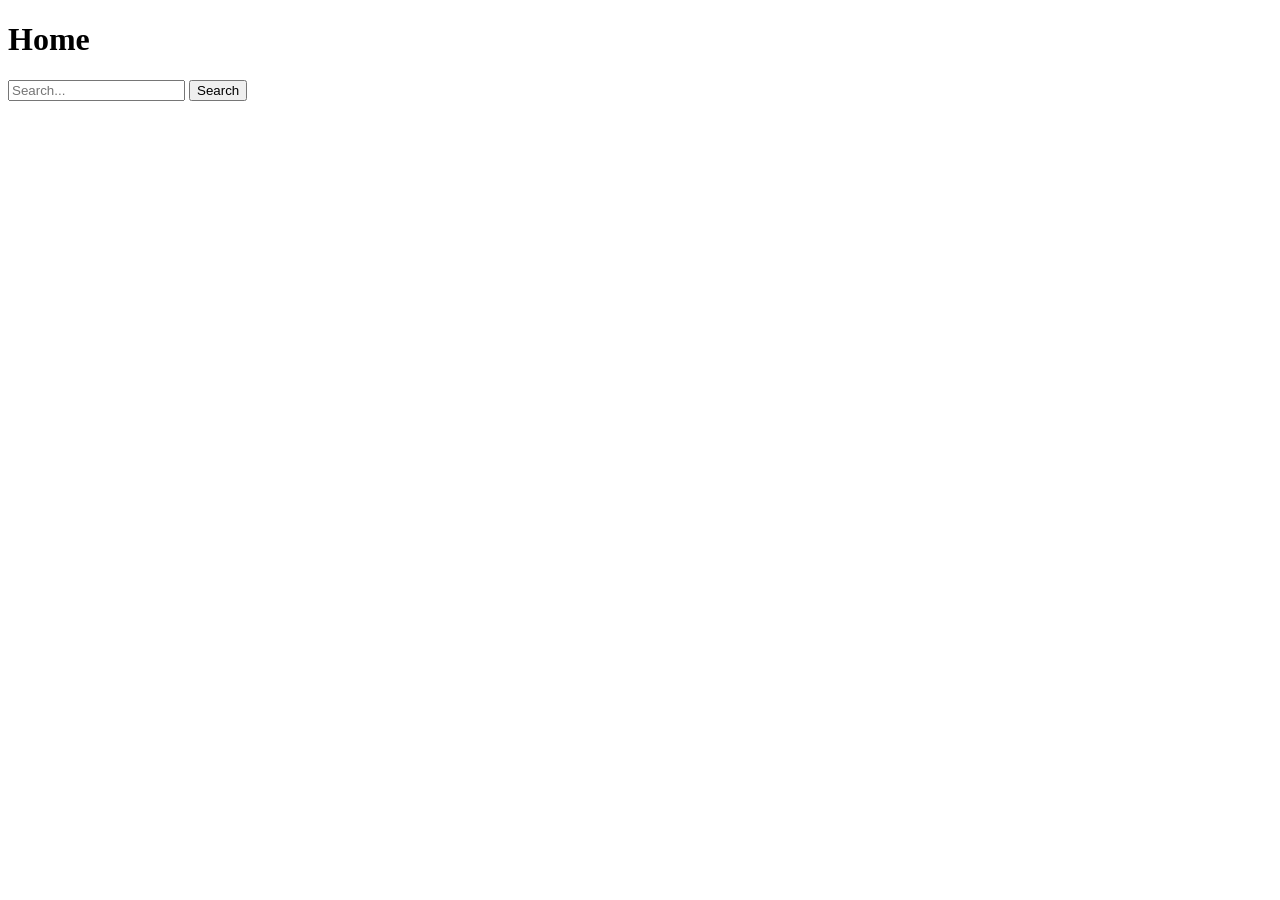
==== view/home.html @ f6a25ddc "login.js" ====
<!DOCTYPE html>
<html lang="en">
<head>
    <meta charset="UTF-8">
    <meta name="viewport" content="width=device-width, initial-scale=1.0">
    <title>Document</title>
</head>
<body>
    <h1>Home</h1>
    <input type="text" id="searchInput" placeholder="Search...">
    <button onclick="search()">Search</button>

    <script src="./script/api.js"></script>
    <script>
        function search() {
            const title = document.getElementById('searchInput').value;
            searchTitle(title);
        }
    </script>

    
</body>
</html>
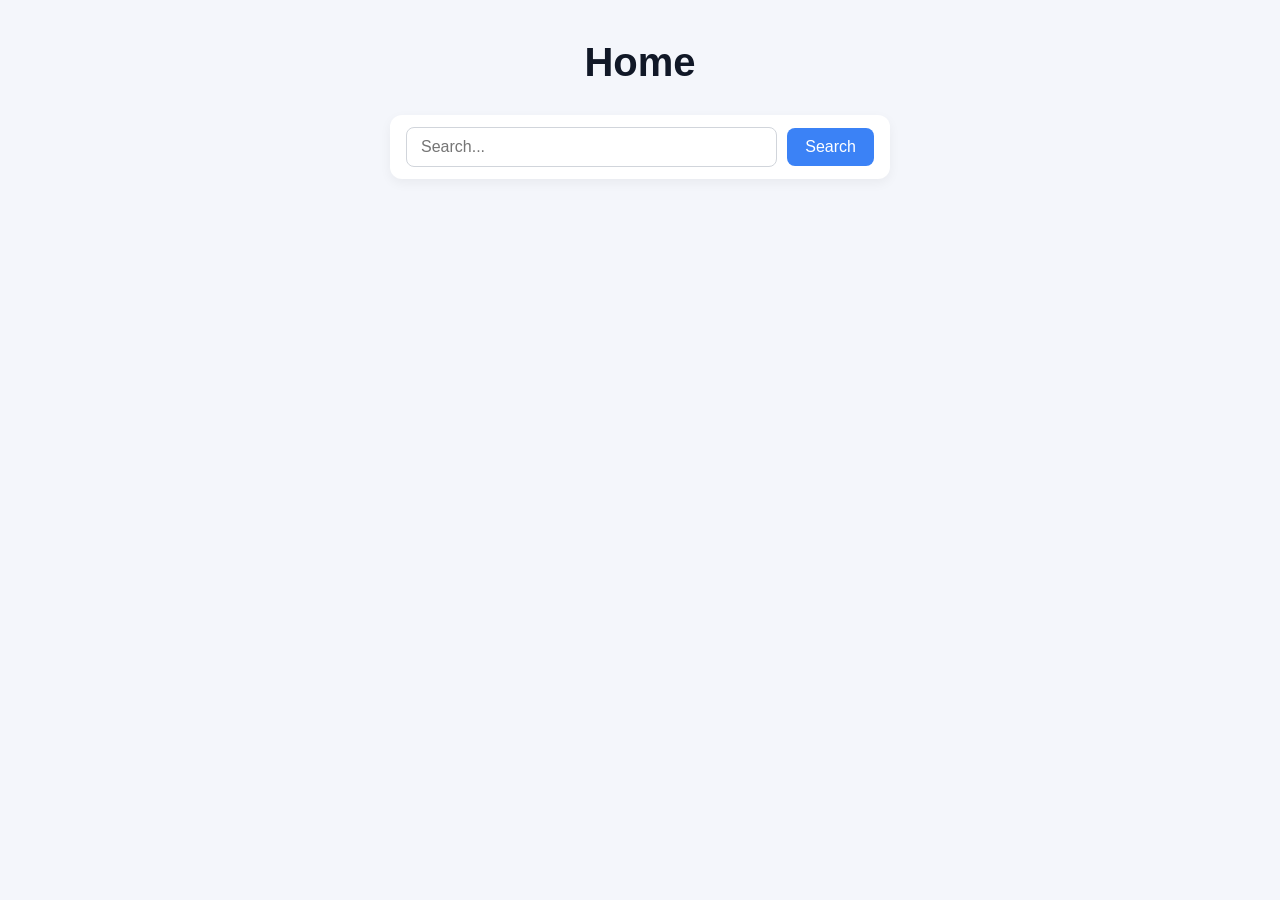
==== commit 3cbbdc78: "link page to css stylesheet" ====
--- a/view/home.html
+++ b/view/home.html
@@ -4,20 +4,21 @@
     <meta charset="UTF-8">
     <meta name="viewport" content="width=device-width, initial-scale=1.0">
     <title>Document</title>
+    <script src="../script/api.js"></script>
+    <link rel="stylesheet" href="home.css">
+
+    
 </head>
 <body>
     <h1>Home</h1>
-    <input type="text" id="searchInput" placeholder="Search...">
-    <button onclick="search()">Search</button>
+    <form onsubmit="event.preventDefault(); searchTitle(document.getElementById('searchInput').value);">
+        <input type="text" id="searchInput" placeholder="Search...">
+        <button type="submit">Search</button>
+    </form>
 
-    <script src="./script/api.js"></script>
-    <script>
-        function search() {
-            const title = document.getElementById('searchInput').value;
-            searchTitle(title);
-        }
-    </script>
+    <div id="searchResults">
+        <!-- Search results will be displayed here -->
+    </div>
 
-    
 </body>
 </html>
--- a/view/home.css
+++ b/view/home.css
@@ -0,0 +1,191 @@
+/* === Base Reset === */
+* {
+  margin: 0;
+  padding: 0;
+  box-sizing: border-box;
+  font-family: "Poppins", "Inter", sans-serif;
+}
+
+body {
+  background-color: #f4f6fb;
+  color: #1f2937;
+  display: flex;
+  flex-direction: column;
+  align-items: center;
+  min-height: 100vh;
+  padding: 40px 20px;
+}
+
+/* === Header === */
+h1 {
+  font-size: 2.5rem;
+  font-weight: 600;
+  color: #111827;
+  margin-bottom: 30px;
+}
+
+/* === Search Form === */
+form {
+  display: flex;
+  align-items: center;
+  gap: 10px;
+  background-color: #ffffff;
+  padding: 12px 16px;
+  border-radius: 12px;
+  box-shadow: 0 4px 12px rgba(0, 0, 0, 0.05);
+  max-width: 500px;
+  width: 100%;
+  transition: box-shadow 0.2s ease;
+}
+
+form:hover {
+  box-shadow: 0 6px 18px rgba(0, 0, 0, 0.08);
+}
+
+#searchInput {
+  flex: 1;
+  padding: 10px 14px;
+  border: 1px solid #d1d5db;
+  border-radius: 8px;
+  font-size: 1rem;
+  outline: none;
+  transition: border-color 0.2s ease;
+}
+
+#searchInput:focus {
+  border-color: #3b82f6;
+}
+
+button {
+  background-color: #3b82f6;
+  color: white;
+  border: none;
+  border-radius: 8px;
+  padding: 10px 18px;
+  font-size: 1rem;
+  cursor: pointer;
+  transition: background-color 0.2s ease, transform 0.1s ease;
+}
+
+button:hover {
+  background-color: #2563eb;
+  transform: translateY(-1px);
+}
+
+/* === Search Results Container === */
+#searchResults {
+  margin-top: 40px;
+  width: 100%;
+  max-width: 1000px;
+  display: grid;
+  grid-template-columns: repeat(auto-fit, minmax(260px, 1fr));
+  gap: 24px;
+}
+
+/* === Each Movie Card (auto generated by JS) === */
+#searchResults > div {
+  background-color: #ffffff;
+  border-radius: 14px;
+  box-shadow: 0 4px 12px rgba(0, 0, 0, 0.06);
+  overflow: hidden;
+  padding: 0;
+  transition: transform 0.2s ease, box-shadow 0.2s ease;
+  text-align: center;
+}
+
+#searchResults > div:hover {
+  transform: translateY(-6px);
+  box-shadow: 0 8px 20px rgba(0, 0, 0, 0.1);
+}
+
+/* === Poster === */
+#searchResults img {
+  width: 100%;
+  height: 340px;
+  object-fit: cover;
+  border-bottom: 1px solid #e5e7eb;
+}
+
+/* === Movie Title === */
+#searchResults h3 {
+  font-size: 1.05rem;
+  font-weight: 600;
+  color: #111827;
+  margin: 14px 10px 6px;
+  line-height: 1.4;
+}
+
+/* === Year inside title parentheses === */
+#searchResults h3::first-line {
+  font-weight: 600;
+}
+
+/* === Actor Text === */
+#searchResults strong {
+  display: block;
+  color: #374151;
+  margin: 4px 0 4px;
+  font-size: 0.95rem;
+}
+
+#searchResults br + strong {
+  margin-top: 8px;
+}
+
+/* === Actor names === */
+#searchResults div {
+  color: #6b7280;
+  font-size: 0.9rem;
+  line-height: 1.4;
+}
+
+/* === IMDb Link === */
+#searchResults a {
+  display: inline-block;
+  background-color: #facc15;
+  color: #111827;
+  font-weight: 600;
+  text-decoration: none;
+  border-radius: 6px;
+  padding: 6px 10px;
+  margin: 8px 0 14px;
+  font-size: 0.85rem;
+  transition: background-color 0.2s ease, transform 0.1s ease;
+}
+
+#searchResults a:hover {
+  background-color: #fbbf24;
+  transform: translateY(-1px);
+}
+
+/* === Divider Line (from <hr>) === */
+#searchResults hr {
+  border: none;
+  border-top: 1px solid #e5e7eb;
+  margin: 8px 16px 0;
+}
+
+/* === "No results" text === */
+#searchResults p {
+  grid-column: 1 / -1;
+  text-align: center;
+  color: #6b7280;
+  font-size: 1rem;
+  margin-top: 30px;
+}
+
+/* === Responsive === */
+@media (max-width: 600px) {
+  form {
+    flex-direction: column;
+    gap: 8px;
+  }
+
+  button {
+    width: 100%;
+  }
+
+  #searchResults img {
+    height: 300px;
+  }
+}
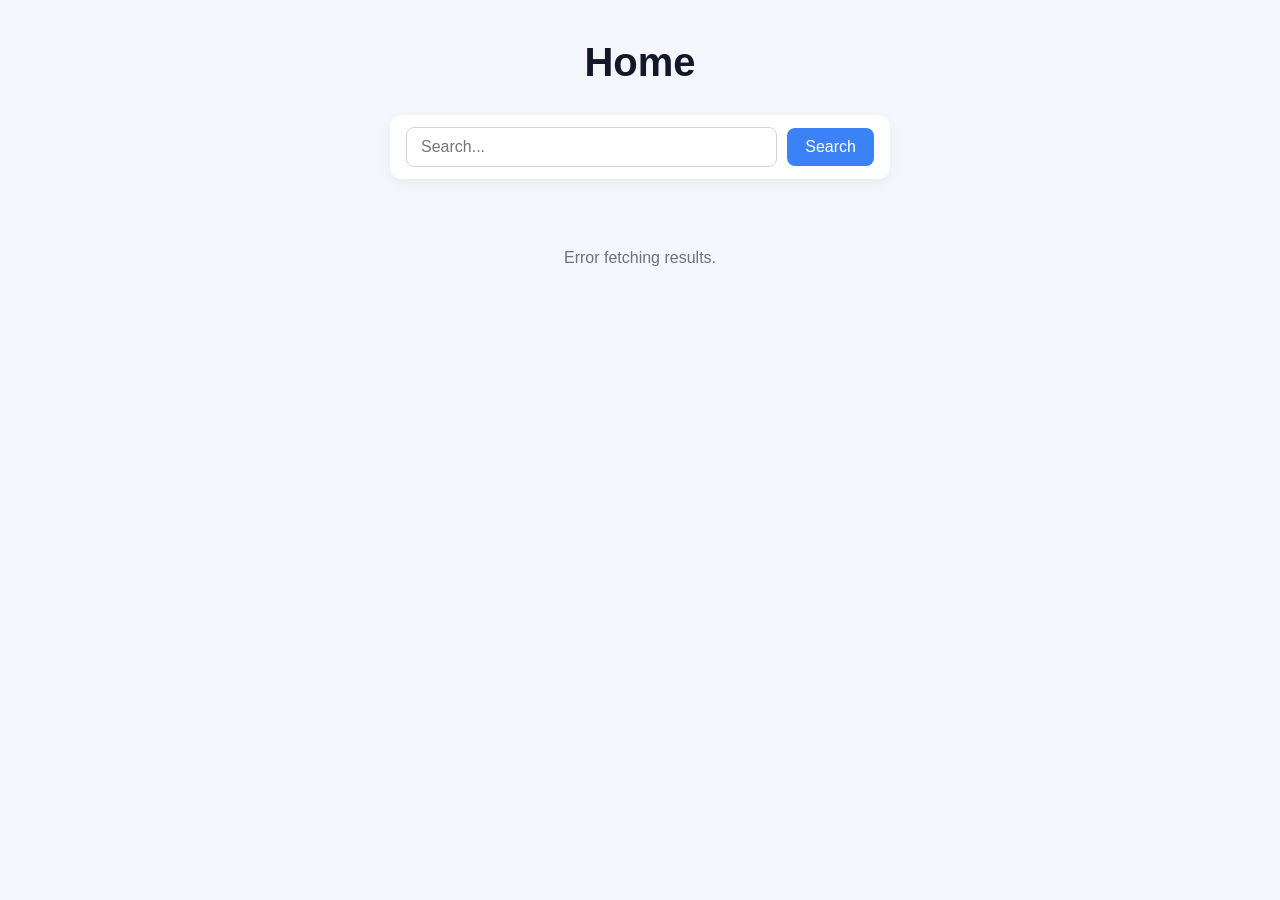
==== commit 74973f9b: "homepage" ====
--- a/view/home.html
+++ b/view/home.html
@@ -9,7 +9,7 @@
 
     
 </head>
-<body>
+<body onload = "defaultHomePage('A')">
     <h1>Home</h1>
     <form onsubmit="event.preventDefault(); searchTitle(document.getElementById('searchInput').value);">
         <input type="text" id="searchInput" placeholder="Search...">
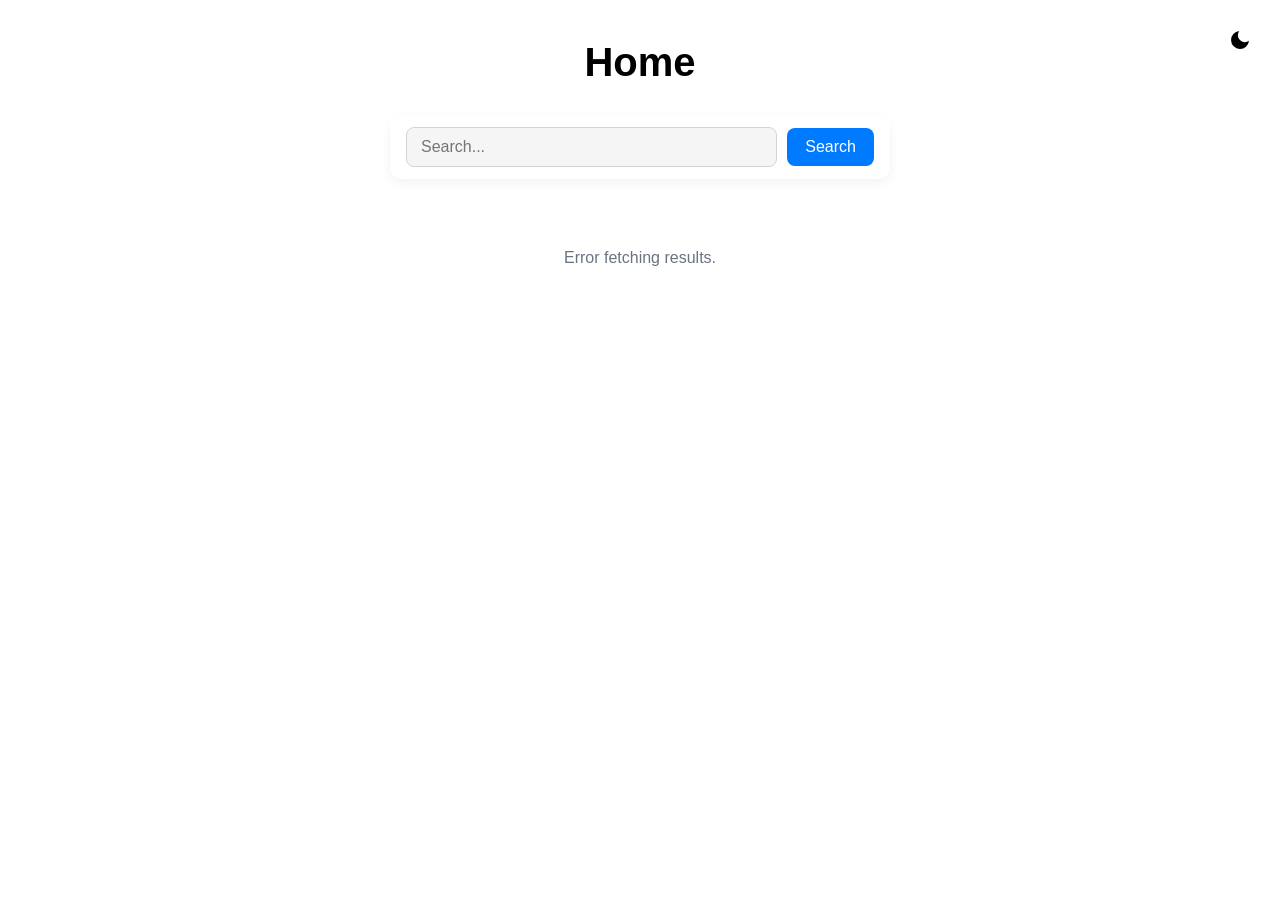
==== commit 5c70d625: "final commit" ====
--- a/view/home.html
+++ b/view/home.html
@@ -3,13 +3,20 @@
 <head>
     <meta charset="UTF-8">
     <meta name="viewport" content="width=device-width, initial-scale=1.0">
-    <title>Document</title>
+    <title>Home - MovieFinder</title>
     <script src="../script/api.js"></script>
+    <script src="../script/theme-toggle.js"></script>
     <link rel="stylesheet" href="home.css">
+    <link rel="stylesheet" href="theme-toggle.css">
+</head>
+<body onload="defaultHomePage('A')">
+    <!-- Theme Toggle Button -->
+    <button class="theme-toggle" onclick="toggleTheme()" aria-label="Toggle theme">
+        <svg xmlns="http://www.w3.org/2000/svg" viewBox="0 0 24 24">
+            <path d="M21 12.79A9 9 0 1 1 11.21 3 7 7 0 0 0 21 12.79z"/>
+        </svg>
+    </button>
 
-    
-</head>
-<body onload = "defaultHomePage('A')">
     <h1>Home</h1>
     <form onsubmit="event.preventDefault(); searchTitle(document.getElementById('searchInput').value);">
         <input type="text" id="searchInput" placeholder="Search...">
@@ -19,6 +26,5 @@
     <div id="searchResults">
         <!-- Search results will be displayed here -->
     </div>
-
 </body>
 </html>
--- a/view/theme-toggle.css
+++ b/view/theme-toggle.css
@@ -0,0 +1,136 @@
+
+/* Theme Toggle Button Styles */
+.theme-toggle {
+    position: fixed;
+    top: 20px;
+    right: 20px;
+    z-index: 1000;
+    background: none;
+    border: none;
+    cursor: pointer;
+    padding: 8px;
+    border-radius: 50%;
+    transition: background-color 0.3s ease;
+}
+
+.theme-toggle:hover {
+    background-color: rgba(128, 128, 128, 0.2);
+}
+
+.theme-toggle svg {
+    width: 24px;
+    height: 24px;
+    fill: var(--text-color);
+}
+
+/* Light Mode (Default) */
+:root {
+    --bg-color: #ffffff;
+    --text-color: #000000;
+    --input-bg: #f5f5f5;
+    --input-border: #ddd;
+    --button-bg: #007bff;
+    --button-hover: #0056b3;
+    --container-bg: #ffffff;
+    --panel-bg: #f8f9fa;
+}
+
+/* Dark Mode */
+[data-theme="dark"] {
+    --bg-color: #1a1a1a;
+    --text-color: #ffffff;
+    --input-bg: #2d2d2d;
+    --input-border: #444;
+    --button-bg: #0d6efd;
+    --button-hover: #0a58ca;
+    --container-bg: #242424;
+    --panel-bg: #2d2d2d;
+}
+
+/* Apply theme variables */
+body {
+    background-color: var(--bg-color);
+    color: var(--text-color);
+    transition: background-color 0.3s ease, color 0.3s ease;
+}
+
+form{
+    background-color: var(--container-bg);
+}
+h1{
+    color: var(--text-color);
+}
+input[type="text"],
+input[type="email"],
+input[type="password"] {
+    background-color: var(--input-bg);
+    color: var(--text-color);
+    border: 1px solid var(--input-border);
+    transition: background-color 0.3s ease, color 0.3s ease, border-color 0.3s ease;
+}
+
+button[type="submit"] {
+    background-color: var(--button-bg);
+    color: white;
+    transition: background-color 0.3s ease;
+}
+
+button[type="submit"]:hover {
+    background-color: var(--button-hover);
+}
+
+.container {
+    background-color: var(--container-bg);
+    transition: background-color 0.3s ease;
+}
+
+.left-panel,
+.right-panel {
+    background-color: var(--panel-bg);
+    transition: background-color 0.3s ease;
+}
+
+#searchResults {
+    color: var(--text-color);
+}
+
+/* Movie Card Styles for Theme */
+.movie-card {
+    background-color: var(--panel-bg);
+    border: 1px solid var(--input-border);
+    border-radius: 8px;
+    padding: 16px;
+    margin: 16px 0;
+    transition: all 0.3s ease;
+}
+
+.movie-card:hover {
+    transform: translateY(-2px);
+    box-shadow: 0 4px 8px rgba(0, 0, 0, 0.2);
+}
+
+.movie-card h3 {
+    color: var(--text-color);
+    margin: 8px 0;
+}
+
+.movie-card p {
+    color: var(--text-color);
+    opacity: 0.8;
+}
+
+.movie-card a {
+    color: var(--button-bg);
+    text-decoration: none;
+    transition: color 0.3s ease;
+}
+
+.movie-card a:hover {
+    color: var(--button-hover);
+    text-decoration: underline;
+}
+
+.movie-card img {
+    border-radius: 4px;
+    border: 1px solid var(--input-border);
+}
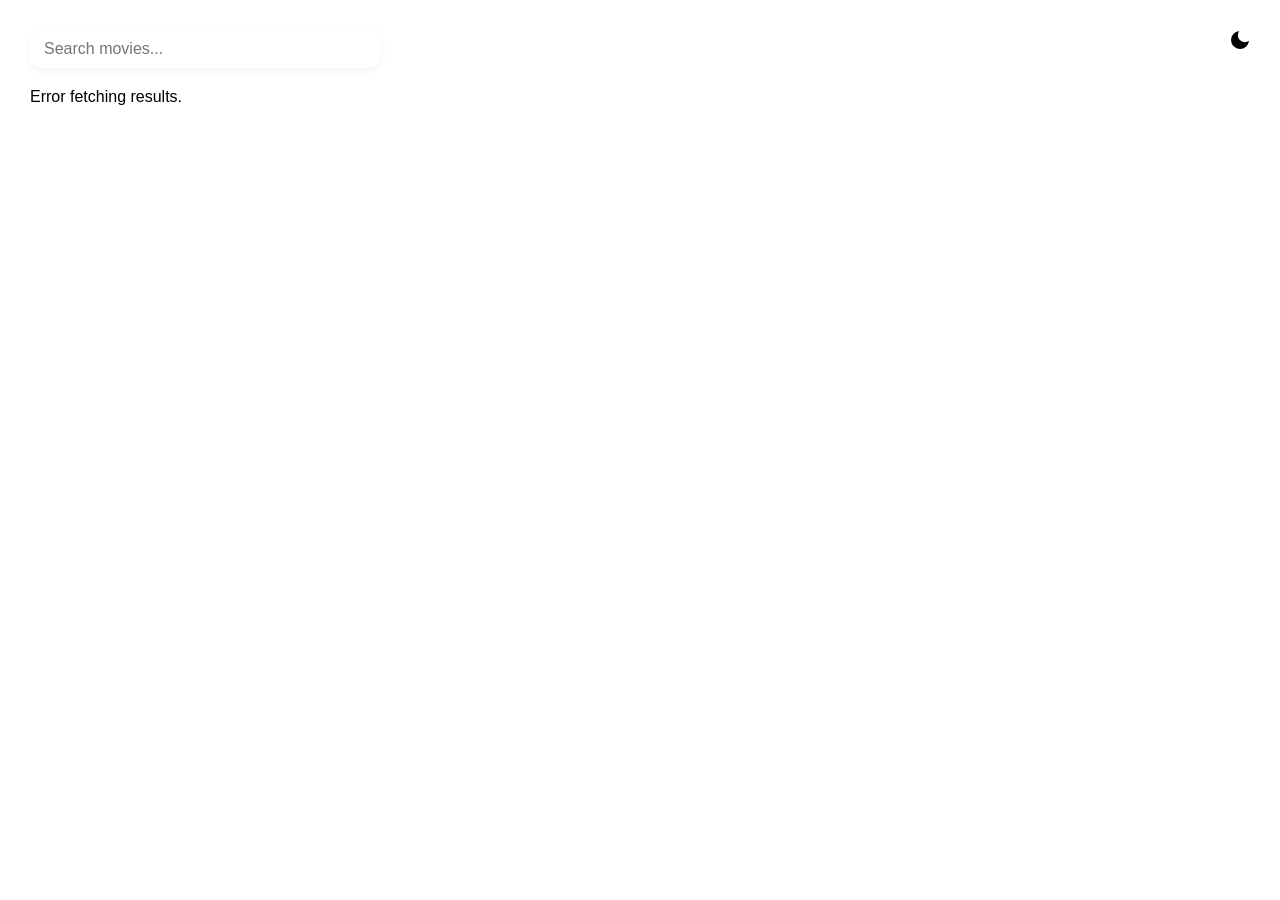
==== commit 93a49a2d: "finish redesign" ====
--- a/view/home.html
+++ b/view/home.html
@@ -3,28 +3,28 @@
 <head>
     <meta charset="UTF-8">
     <meta name="viewport" content="width=device-width, initial-scale=1.0">
-    <title>Home - MovieFinder</title>
+    <title>MovieFinder</title>
     <script src="../script/api.js"></script>
     <script src="../script/theme-toggle.js"></script>
+    <link rel="icon" type="image/png" href="../public/image_k.png">
     <link rel="stylesheet" href="home.css">
     <link rel="stylesheet" href="theme-toggle.css">
 </head>
+
 <body onload="defaultHomePage('A')">
-    <!-- Theme Toggle Button -->
+    
+    <!-- Theme Button -->
     <button class="theme-toggle" onclick="toggleTheme()" aria-label="Toggle theme">
         <svg xmlns="http://www.w3.org/2000/svg" viewBox="0 0 24 24">
             <path d="M21 12.79A9 9 0 1 1 11.21 3 7 7 0 0 0 21 12.79z"/>
         </svg>
     </button>
-
-    <h1>Home</h1>
-    <form onsubmit="event.preventDefault(); searchTitle(document.getElementById('searchInput').value);">
-        <input type="text" id="searchInput" placeholder="Search...">
-        <button type="submit">Search</button>
-    </form>
-
-    <div id="searchResults">
-        <!-- Search results will be displayed here -->
+    <!-- Search Bar (Top Left) -->
+    <div class="top-bar">
+        <form onsubmit="event.preventDefault(); searchTitle(document.getElementById('searchInput').value);">
+            <input type="text" id="searchInput" placeholder="Search movies...">
+        </form>
     </div>
+    <div id="searchResults"></div>
 </body>
-</html>+</html>
--- a/view/home.css
+++ b/view/home.css
@@ -1,191 +1,137 @@
-/* === Base Reset === */
+
+
+
+
+
+/* Reset */
 * {
   margin: 0;
   padding: 0;
   box-sizing: border-box;
-  font-family: "Poppins", "Inter", sans-serif;
+  font-family: "Inter", sans-serif;
 }
 
 body {
-  background-color: #f4f6fb;
+  background-color: #f6f7fb;
   color: #1f2937;
-  display: flex;
-  flex-direction: column;
-  align-items: center;
-  min-height: 100vh;
-  padding: 40px 20px;
+  padding: 30px;
 }
 
-/* === Header === */
-h1 {
-  font-size: 2.5rem;
-  font-weight: 600;
-  color: #111827;
-  margin-bottom: 30px;
+/* === Top Bar (Search Left) === */
+.top-bar {
+  width: 100%;
+  display: flex;
+  justify-content: flex-start;
+  margin-bottom: 15px;
 }
 
-/* === Search Form === */
 form {
   display: flex;
   align-items: center;
   gap: 10px;
-  background-color: #ffffff;
-  padding: 12px 16px;
+  background: #ffffff;
+  padding: 10px 14px;
   border-radius: 12px;
-  box-shadow: 0 4px 12px rgba(0, 0, 0, 0.05);
-  max-width: 500px;
-  width: 100%;
-  transition: box-shadow 0.2s ease;
-}
-
-form:hover {
-  box-shadow: 0 6px 18px rgba(0, 0, 0, 0.08);
+  box-shadow: 0 2px 10px rgba(0,0,0,0.05);
+  width: 350px;
 }
 
 #searchInput {
   flex: 1;
-  padding: 10px 14px;
-  border: 1px solid #d1d5db;
-  border-radius: 8px;
+  border: none;
+  outline: none;
   font-size: 1rem;
-  outline: none;
-  transition: border-color 0.2s ease;
-}
-
-#searchInput:focus {
-  border-color: #3b82f6;
+  background: transparent;
 }
 
 button {
-  background-color: #3b82f6;
+  background: white;
+  border: none;
   color: white;
-  border: none;
+  padding: 8px 14px;
   border-radius: 8px;
-  padding: 10px 18px;
-  font-size: 1rem;
+  font-size: 0.95rem;
   cursor: pointer;
-  transition: background-color 0.2s ease, transform 0.1s ease;
+}
+button:hover {
+  background: #2563eb;
 }
 
-button:hover {
-  background-color: #2563eb;
-  transform: translateY(-1px);
+/* === Movie Grid === */
+#searchResults {
+  margin-top: 10px;
+  display: grid;
+  grid-template-columns: repeat(auto-fit, minmax(300px, 1fr));
+  gap: 50px;
+  padding-top: 5px;
 }
 
-/* === Search Results Container === */
-#searchResults {
-  margin-top: 40px;
-  width: 100%;
-  max-width: 1000px;
-  display: grid;
-  grid-template-columns: repeat(auto-fit, minmax(260px, 1fr));
-  gap: 24px;
-}
-
-/* === Each Movie Card (auto generated by JS) === */
+/* === Card === */
 #searchResults > div {
-  background-color: #ffffff;
   border-radius: 14px;
-  box-shadow: 0 4px 12px rgba(0, 0, 0, 0.06);
   overflow: hidden;
-  padding: 0;
-  transition: transform 0.2s ease, box-shadow 0.2s ease;
-  text-align: center;
+  box-shadow: 0 4px 15px rgba(0,0,0,0.05);
+  transition: transform 0.2s ease;
 }
 
 #searchResults > div:hover {
-  transform: translateY(-6px);
-  box-shadow: 0 8px 20px rgba(0, 0, 0, 0.1);
+  transform: translateY(-4px);
 }
 
-/* === Poster === */
+/* Poster */
 #searchResults img {
   width: 100%;
-  height: 340px;
+  height: 320px;
   object-fit: cover;
-  border-bottom: 1px solid #e5e7eb;
 }
 
-/* === Movie Title === */
+/* Title */
 #searchResults h3 {
-  font-size: 1.05rem;
+  font-size: 1rem;
   font-weight: 600;
-  color: #111827;
-  margin: 14px 10px 6px;
-  line-height: 1.4;
+  margin: 12px 14px 4px;
+
 }
 
-/* === Year inside title parentheses === */
-#searchResults h3::first-line {
-  font-weight: 600;
+/* Actors Label */
+#searchResults strong {
+  display: block;
+  font-size: 0.85rem;
+  margin: 10px 0 4px;
+  ;
 }
 
-/* === Actor Text === */
-#searchResults strong {
-  display: block;
-  color: #374151;
-  margin: 4px 0 4px;
-  font-size: 0.95rem;
+/* Actor text */
+#searchResults div {
+  font-size: 0.85rem;
+  color: #6b7280;
+  margin-bottom: 10px;
+  padding: 0 12px;
 }
 
-#searchResults br + strong {
-  margin-top: 8px;
+/* IMDB button */
+#searchResults a {
+  display: inline-block;
+  background: #fde047;
+  color: #1f2937;
+  font-weight: 600;
+  padding: 7px 12px;
+  border-radius: 6px;
+  margin: 10px auto 14px;
+  text-decoration: none;
+  font-size: 0.85rem;
+  transition: 0.2s;
+}
+#searchResults a:hover {
+  background: #facc15;
 }
 
-/* === Actor names === */
-#searchResults div {
-  color: #6b7280;
-  font-size: 0.9rem;
-  line-height: 1.4;
-}
-
-/* === IMDb Link === */
-#searchResults a {
-  display: inline-block;
-  background-color: #facc15;
-  color: #111827;
-  font-weight: 600;
-  text-decoration: none;
-  border-radius: 6px;
-  padding: 6px 10px;
-  margin: 8px 0 14px;
-  font-size: 0.85rem;
-  transition: background-color 0.2s ease, transform 0.1s ease;
-}
-
-#searchResults a:hover {
-  background-color: #fbbf24;
-  transform: translateY(-1px);
-}
-
-/* === Divider Line (from <hr>) === */
-#searchResults hr {
-  border: none;
-  border-top: 1px solid #e5e7eb;
-  margin: 8px 16px 0;
-}
-
-/* === "No results" text === */
-#searchResults p {
-  grid-column: 1 / -1;
-  text-align: center;
-  color: #6b7280;
-  font-size: 1rem;
-  margin-top: 30px;
-}
-
-/* === Responsive === */
+/* Mobile */
 @media (max-width: 600px) {
   form {
-    flex-direction: column;
-    gap: 8px;
-  }
-
-  button {
     width: 100%;
   }
-
   #searchResults img {
-    height: 300px;
+    height: 260px;
   }
 }
--- a/view/theme-toggle.css
+++ b/view/theme-toggle.css
@@ -29,8 +29,8 @@
     --text-color: #000000;
     --input-bg: #f5f5f5;
     --input-border: #ddd;
-    --button-bg: #007bff;
-    --button-hover: #0056b3;
+    --button-bg: #262733;
+    --button-hover: #353d46;
     --container-bg: #ffffff;
     --panel-bg: #f8f9fa;
 }
@@ -96,7 +96,8 @@
 
 /* Movie Card Styles for Theme */
 .movie-card {
-    background-color: var(--panel-bg);
+    background: var(--panel-bg);
+    color: var(--text-color);
     border: 1px solid var(--input-border);
     border-radius: 8px;
     padding: 16px;
